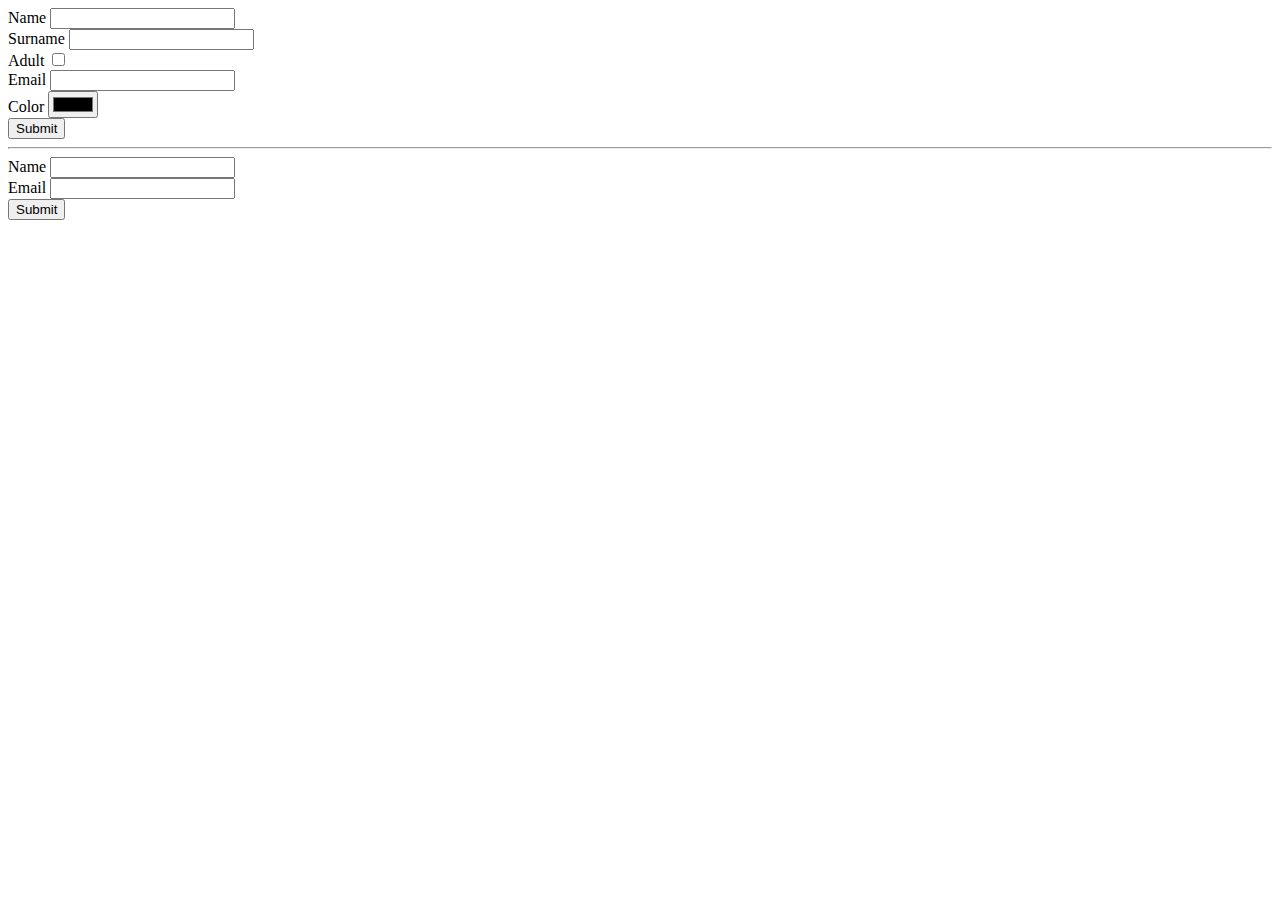
==== 6 - Builder/practice/index.html @ 5f25a415 "Builder - Javascript - practice" ====
<!doctype html>
<html lang="en">
<head>
    <meta charset="UTF-8">
    <meta name="viewport"
          content="width=device-width, user-scalable=no, initial-scale=1.0, maximum-scale=1.0, minimum-scale=1.0">
    <meta http-equiv="X-UA-Compatible" content="ie=edge">
    <title>Builder</title>
</head>
<body>

<div id="form1"></div>

<hr>

<div id="form2"></div>

<script src="builder.js"></script>
</body>
</html>
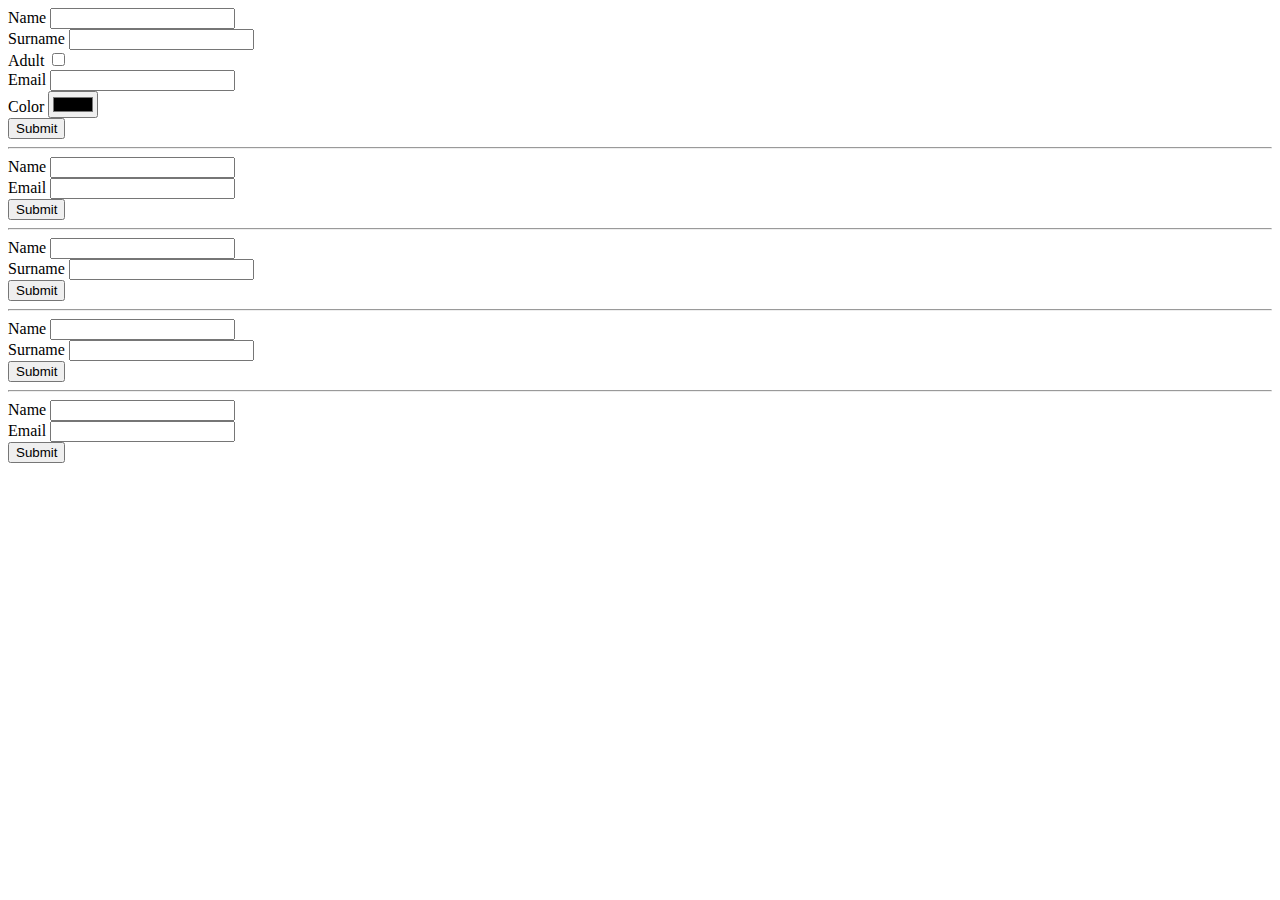
==== commit 3fc3e07d: "Builder - Typescript" ====
--- a/6 - Builder/practice/index.html
+++ b/6 - Builder/practice/index.html
@@ -15,6 +15,18 @@
 
 <div id="form2"></div>
 
+<hr>
+
+<div id="form3"></div>
+
+<hr>
+
+<div id="form4"></div>
+
+<hr>
+
+<div id="form5"></div>
+
 <script src="builder.js"></script>
 </body>
 </html>